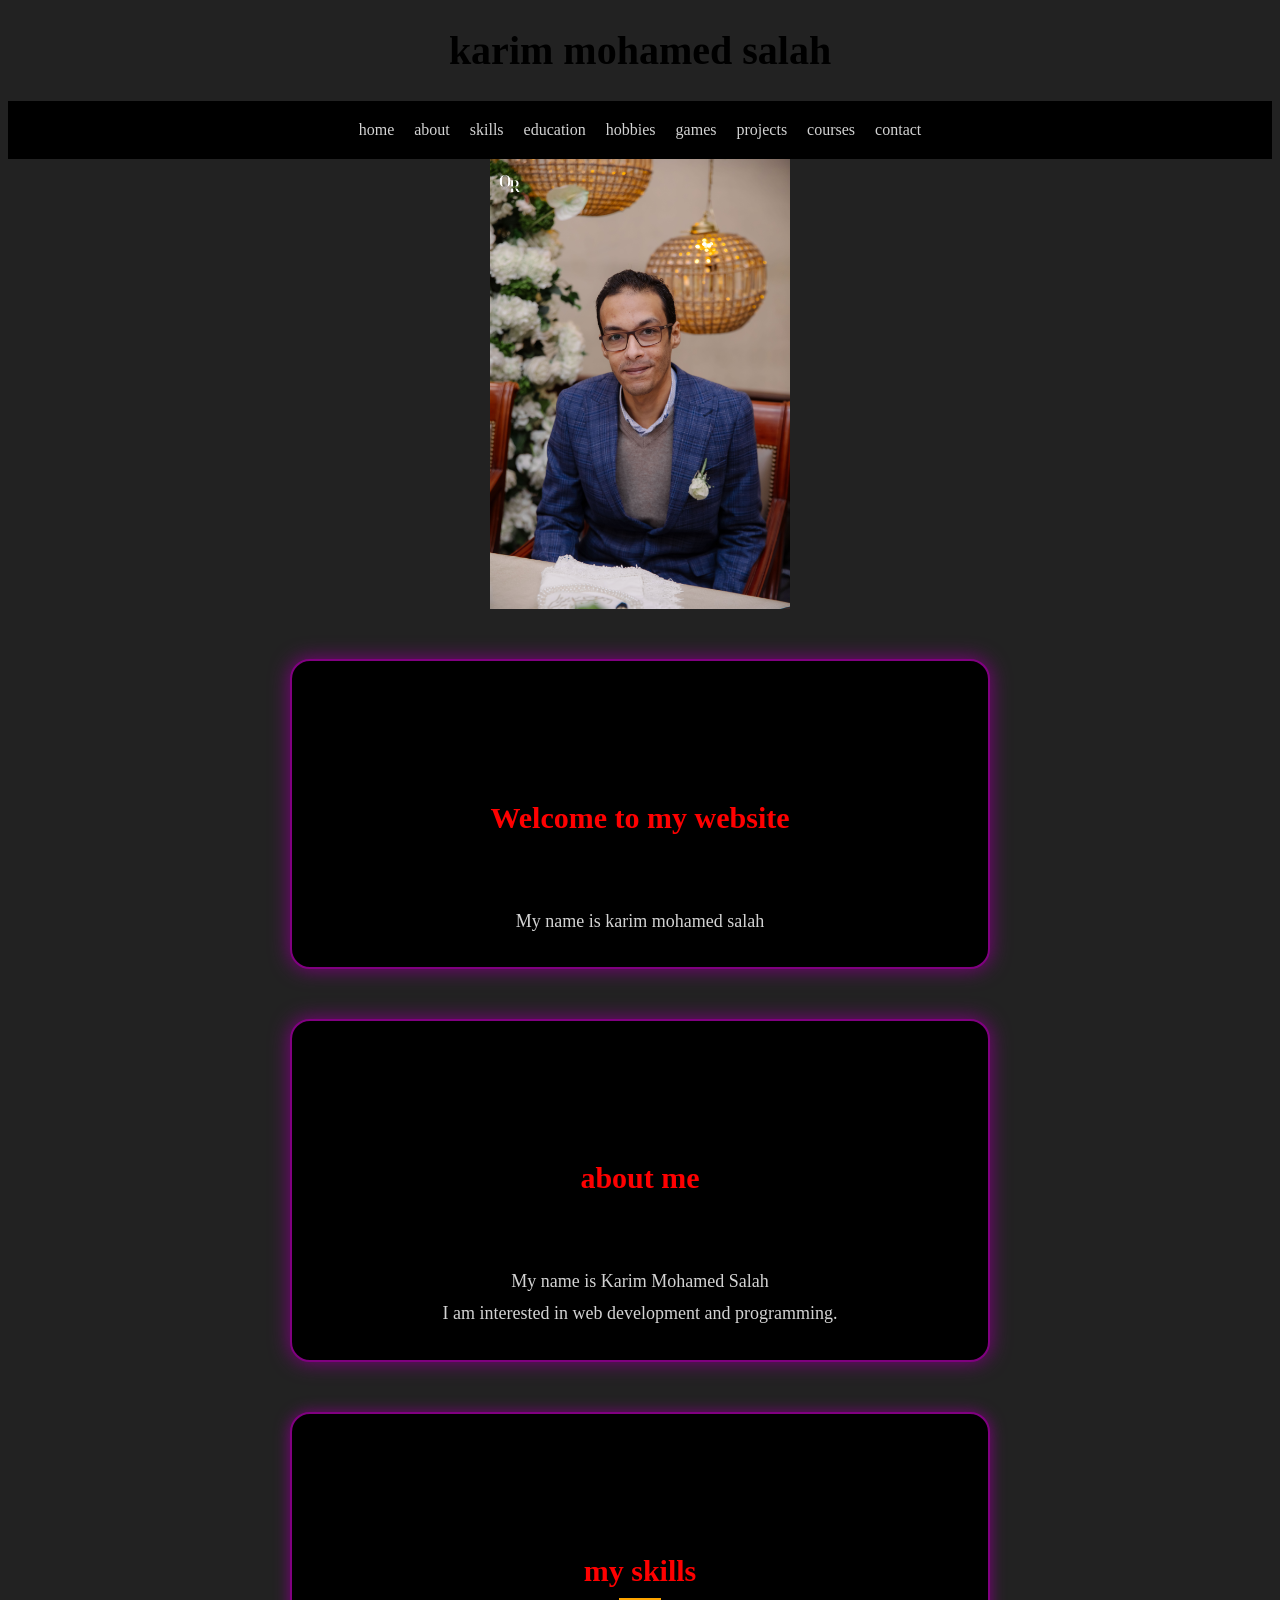
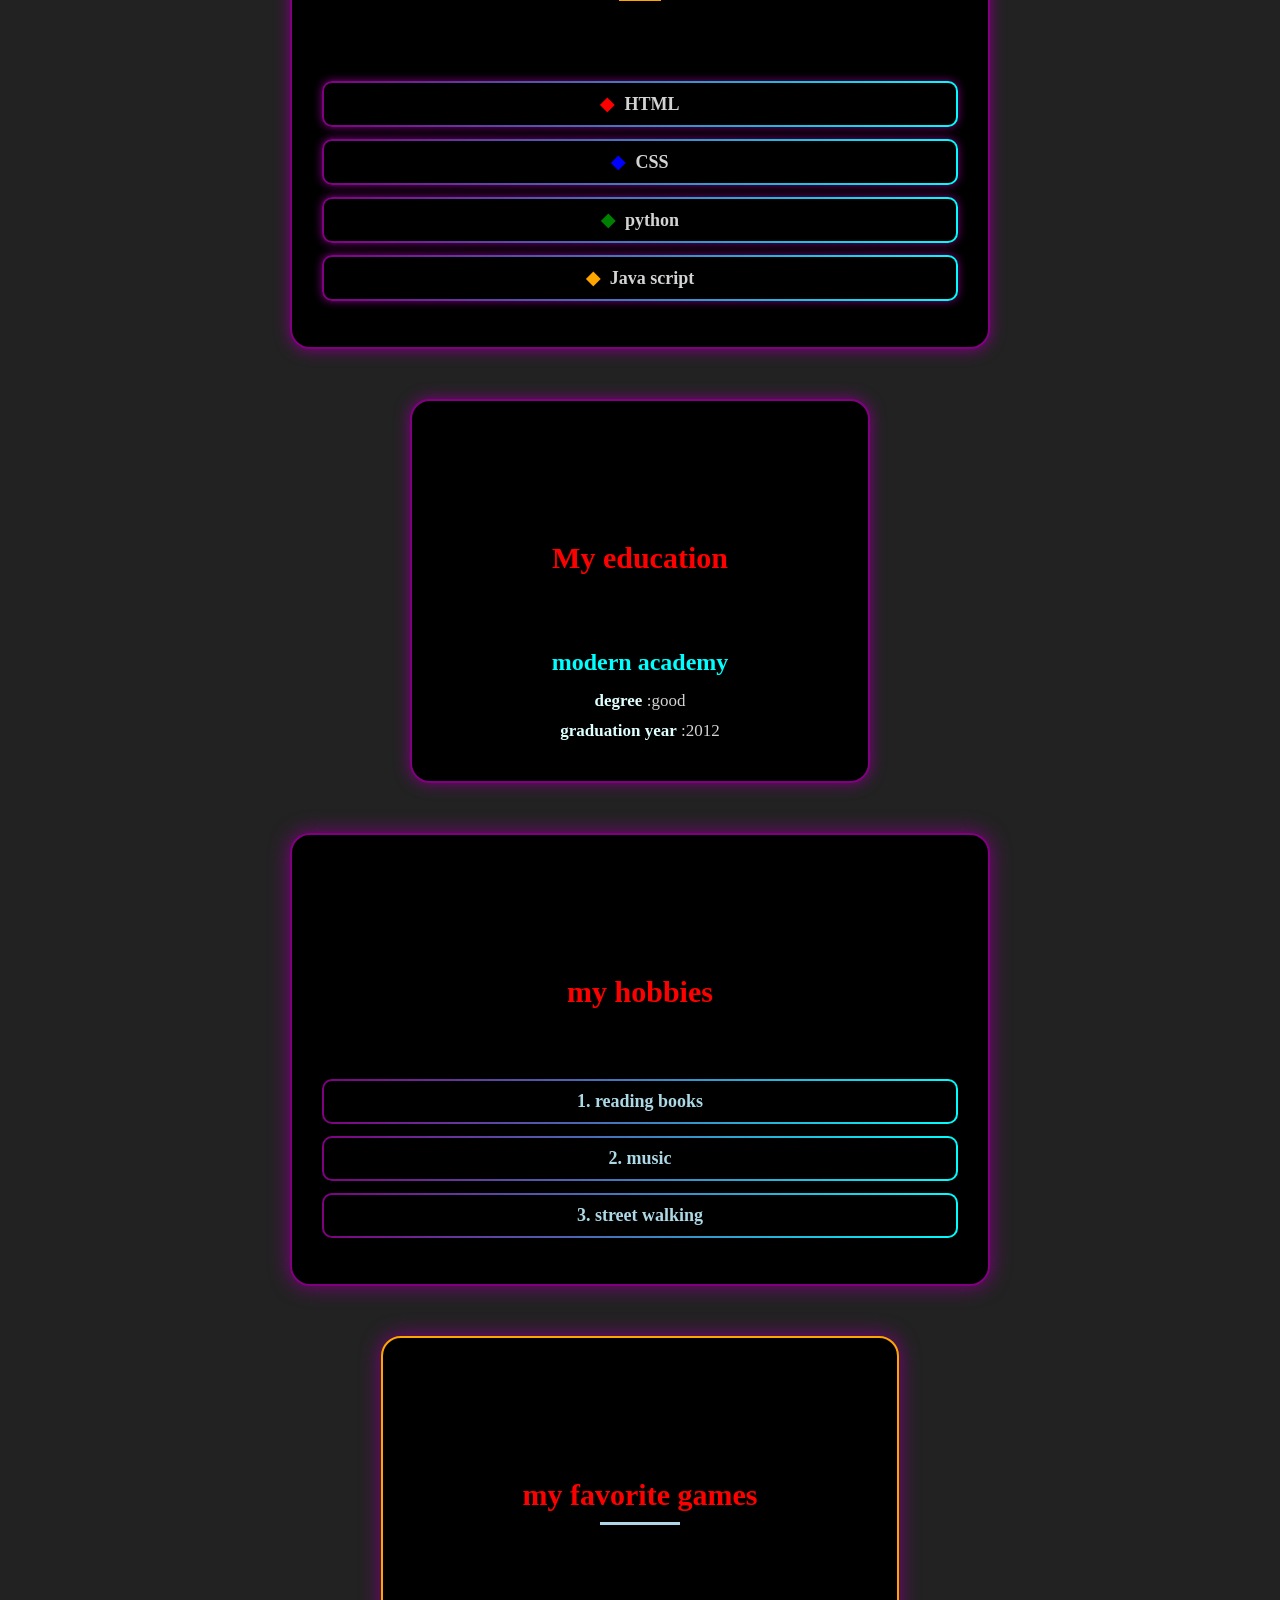
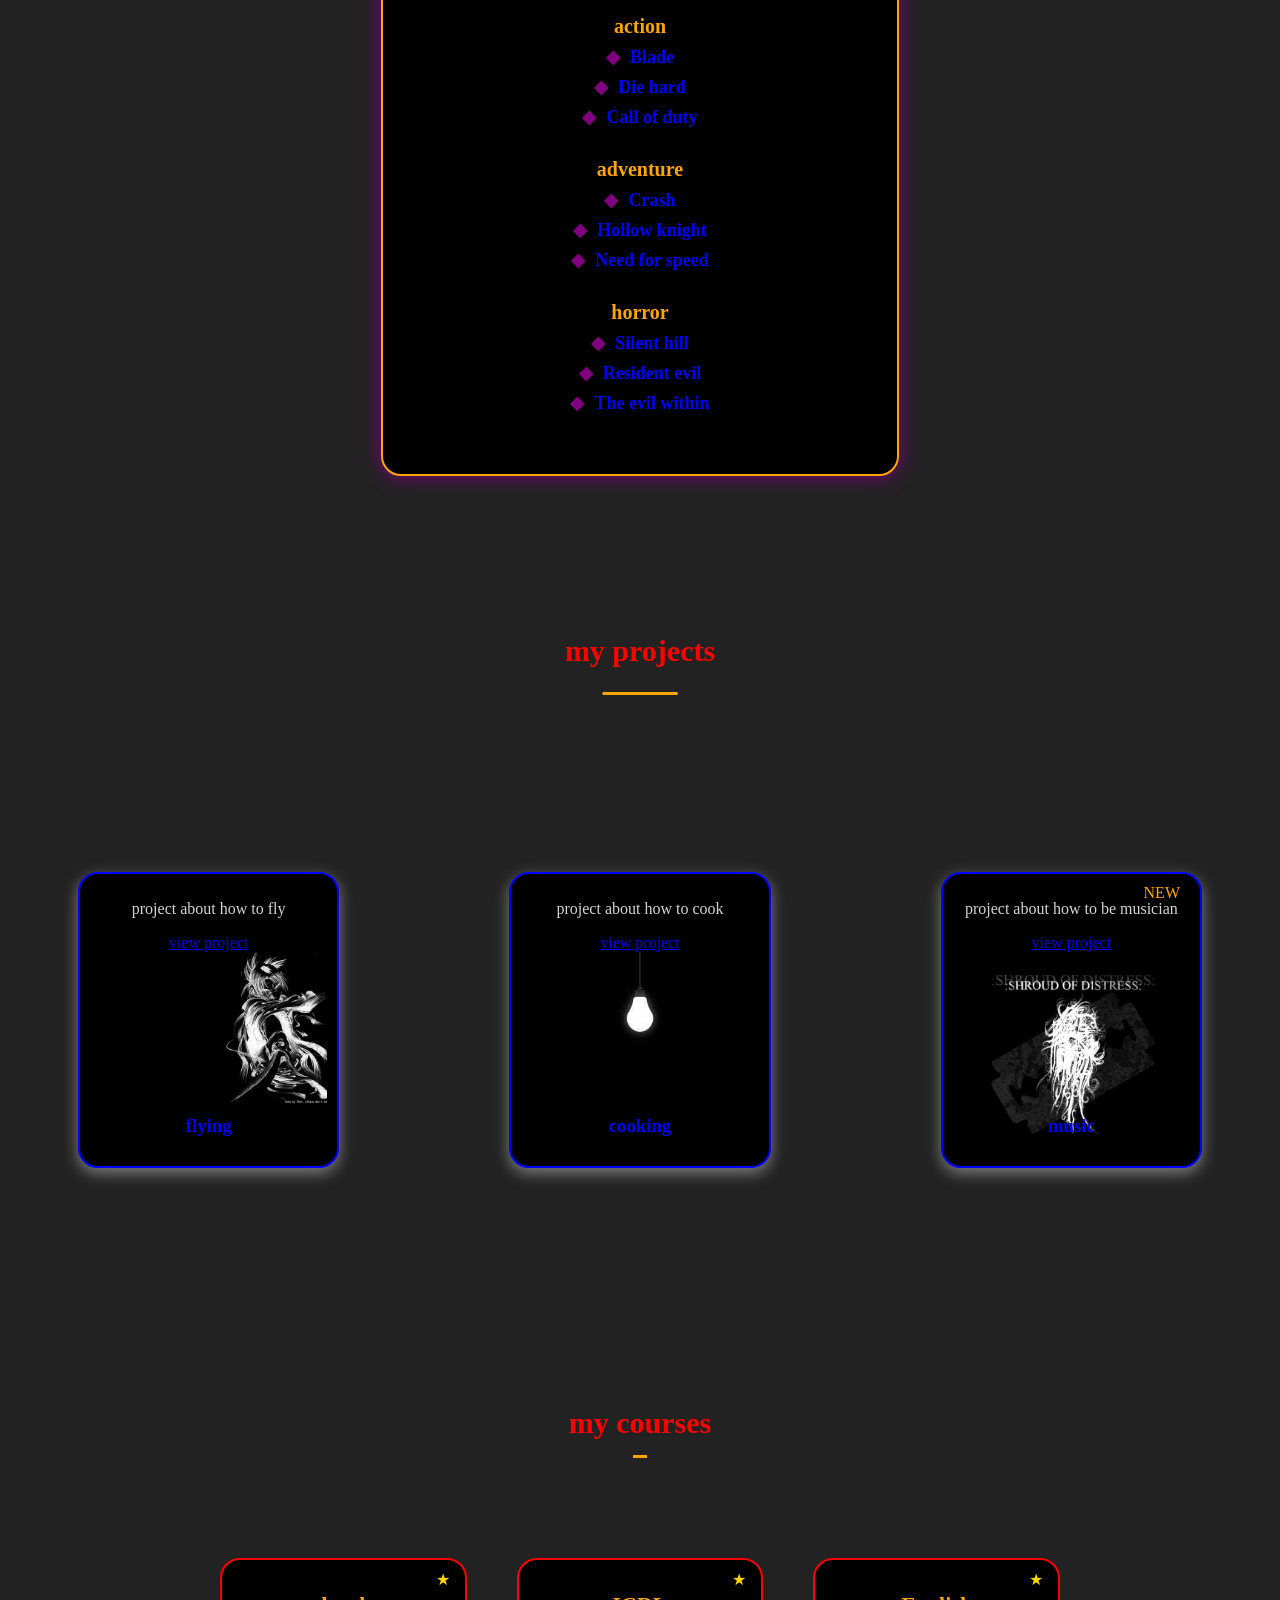
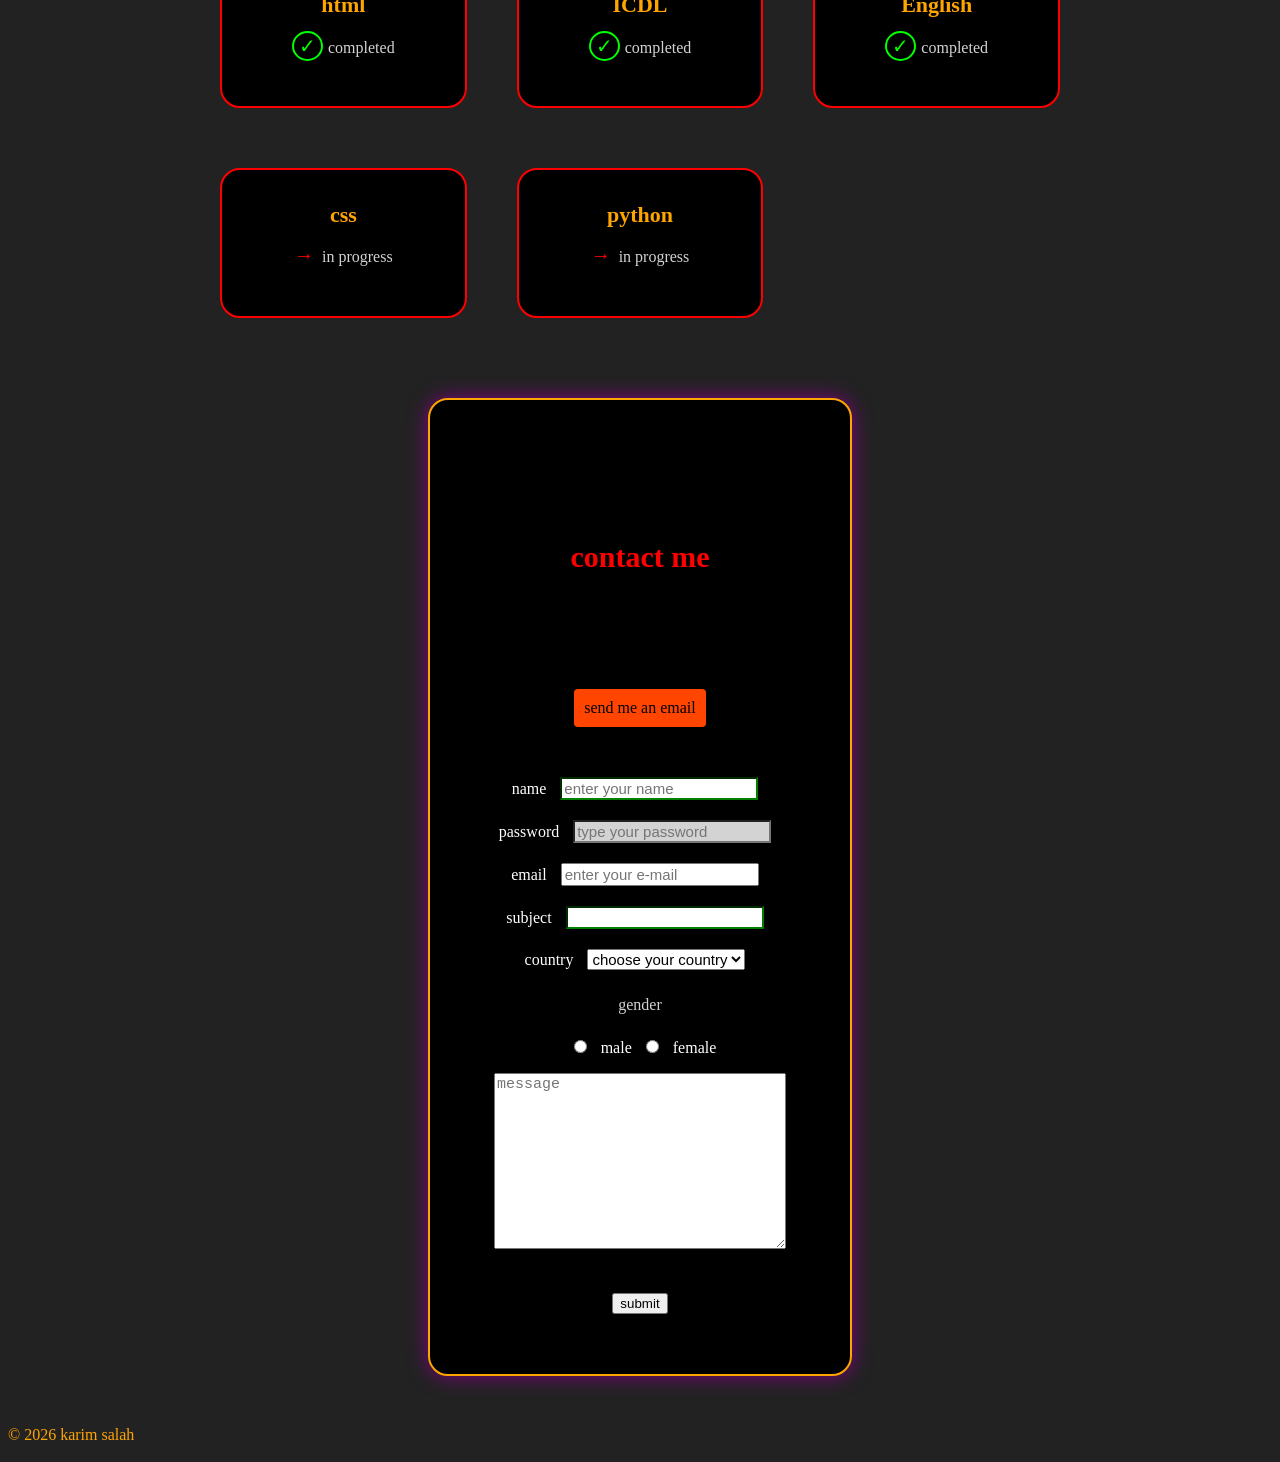
==== portfolio.html @ cbc538ae "initial portifolio" ====
<!doctype html>
<html>
    <head>
        <meta charset="utf-8">
        <title>karim's website</title>
        <meta name="description" content="my personal webpage">
        <link rel="stylesheet" href="style.css">
    </head>
    <body>
        <header>
            <h1>karim mohamed salah</h1>
        </header>
        
        <nav>
            <a href="#home">home</a>
            <a href="#about">about</a>
            <a href="#skills">skills</a>
            <a href="#education">education</a>
            <a href="#hobbies">hobbies</a>
            <a href="#favorite-games">games</a>
            <a href="#projects">projects</a>
            <a href="#courses">courses</a>           
            <a href="#contact-me">contact</a>
        </nav>
        <main>
            <div class="photo">
            <img src="3J6A1056.jpg" title="kimo's pic" width="300" alt="karim mohamed salah">
            </div>

            <section id="home">
                <h2>Welcome to my website</h2>
                <p>My name is karim mohamed salah</p> 
            </section>
            <section id="about">
                <h2>about me</h2>
                <p>My name is Karim Mohamed Salah
                    <br>
                  I am interested in web development and programming.
                </p>           
            </section>
            <section id="skills">
                <h2>my skills</h2>
                <ol>
                    <li>HTML</li>
                    <li>CSS</li>
                    <li>python</li>
                    <li>Java script</li>
                </ol>
            </section>
            <section id="education">
                <h2>My education</h2>
                <h3>modern academy</h3>
                <p><strong>degree</strong> :good</p>
                <p><strong>graduation year</strong> :2012</p>
            </section>
            <section id="hobbies">
                <h2>my hobbies</h2>
                <ol>
                    <li>reading books</li>
                    <li>music</li>
                    <li>street walking</li>
                </ol>
            </section>
            <section id="favorite-games">
                <h2>my favorite games</h2>
                <ol>
                    <li class="games">action
                        <ul>
                            <li>Blade</li>
                            <li>Die hard</li>
                            <li>Call of duty</li>
                        </ul>
                    </li>
                    <li class="games">adventure
                        <ul>
                            <li>Crash</li>
                            <li>Hollow knight</li>
                            <li>Need for speed</li>
                        </ul>
                    </li>
                    <li class="games">horror
                        <ul>
                            <li>Silent hill</li>
                            <li>Resident evil</li>
                            <li>The evil within</li>
                        </ul>
                    </li>
                </ol>
            </section>
            <section id="projects">
                <h2>my projects</h2>
                <div id="flying">
                    <h3>flying</h3>
                    <p>project about how to fly</p>
                    <a href="#">view project</a>
                    <img src="22090054_10213386703089276_8158300220790144269_n.jpg" alt="flying-project">
                </div>
                <div id="cooking">
                    <h3>cooking</h3>
                    <p>project about how to cook</p>
                    <a href="#">view project</a>
                    <img src="169192229_10223202082187619_5112819359364683971_n.jpg" alt="cooking project">
                </div>
                <div id="music">
                    <h3>music</h3>
                    <p>project about how to be musician</p>
                    <a href="#">view project</a>
                    <img src="0.jpg" alt="music project">

                    <span>NEW</span>
                </div>
            </section>
            <section id="courses">
                <h2>my courses</h2>

                <div class="courses">
                    <h3>html</h3>
                    <p class="completed">completed</p>
                </div>
                <div class="courses">
                    <h3>ICDL</h3>
                    <p class="completed">completed</p>
                </div>
                <div class="courses">
                    <h3>English</h3>
                    <p class="completed">completed</p>
                </div>
                <div class="courses">
                    <h3>css</h3>
                    <p class="progress">in progress</p>
                </div>
                <div class="courses">
                    <h3>python</h3>
                    <p class="progress">in progress</p>
                </div>
            </section>

                 <!-- <table border="1">
                <thead>
                    <tr>
                        <th>courses</th>
                        <th>name</th>
                        <th>degree</th>
                    </tr>
                </thead>
                <tbody>
                    <tr>
                         <td>html</td>
                         <td>karim</td>
                         <td>good</td>
                    </tr>
                    <tr>
                        <td>python</td>
                         <td>hossam</td>
                         <td>good</td>
                    </tr>
                    <tr>
                        <td>css</td>
                        <td>sabry</td>
                        <td>nice</td>
                    </tr>
                </tbody>
                <tfoot>
                    <tr>
                    <th colspan="2">total</th>
                    <th>100</th>
                    </tr>
                </tfoot>
                </table> -->
            <section id="contact-me">
            <h2>contact me</h2> 
            <a href="mailto:karimsalah1090@gmail.com"> send me an email</a>
                
            
              
            <form action="submit" method="post">
                <div>
                    <label for="name">name</label>
                    <input name="name" type="text" id="name" placeholder="enter your name">
                </div>
                <div>
                    <label for="password">password</label>
                    <input name="password" type="password" id="password" required minlength="8" placeholder="type your password">
                </div>
                <div>
                    <label for="email">email</label>
                    <input name="email" id="email" type="email" required placeholder="enter your e-mail">
                </div>
                <div>
                    <label for="subject">subject</label>
                    <input name="subject" id="subject" type="text">
                </div>
                <div>
                    <label for="country">country</label>
                    <select name="country" id="country" required>
                        <option value="" disabled selected>choose your country</option>
                        <option value="usa">usa</option>
                        <option value="uk">united kingdom</option>
                        <option value="egypt">egypt</option>
                        <option value="germany">germany</option>
                    </select>
                </div>
                <div>
                    <p>gender</p>
                    <input name="gender" type="radio" id="male" value="male">
                    <label for="male">male</label>
                    <input name="gender" type="radio" id="female" value="female">
                    <label for="female">female</label>
                </div>
                <!-- <div>
                    <input type="checkbox" id="agree">
                    <label for="agree">I agree</label>
                    <input type="checkbox" id="disagree">
                    <label for="disagree">I disagree</label>
                </div> -->
                <div>
                    <textarea id="message" name="message" rows="10" cols="30" placeholder="message"></textarea>
                </div>
                <div>
                    <button type="submit">submit</button>
                </div>
            </form>
        </main>
        <footer class="footer">
            &copy; 2026 karim salah 
        </footer>
    </body>
</html>
---- style.css ----
* {
    box-sizing: border-box;
}

header {
    animation: headerappear 2s ease;
}
@keyframes headerappear{
    from {
        opacity: 0;
        transform: translatey(-100px);
    }
    
    to {
        opacity: 1;
        transform:translatey(0);
    }

}



body {
    color: var(--main-color);
    background-color:var(--background) ;
}



h1 {
    color: black;
    font-size: 40px;
    text-align: center;
}
@media (max-width: 600px) {
      h1 {
        font-size: 25px;
    }
    nav {
        flex-direction: column;
}
}


.photo {
    display: flex;
    justify-content: center;
    /* width: 300px; */
    /* height: 200px; */
    /* object-fit: fill; */
}


h2 {
    color: orange;
    font-size: 20px; 
    margin: 60px;
    padding: 50px;
}



:root {
    --main-color: cyan;
    --background: #222 ;
    --border-color: blue;
    --card-color: black;
    --card-background: white;
    --card-gap: 70px;
    /* --main-color: red; */
    --hover-color: yellow;
}



nav {
    background-color: black;
    padding: 20px;
    display:flex;
    gap: 20px;
    justify-content: center;
    /* position: sticky;
    top: 0;
    z-index: 100; */
}
nav a {
    color: lightgray;
    text-decoration: none;
    transition:background-color 0.3s ease, transform 0.3s ease;
    /* text-align: center; */
    border-radius: 10px;
    /* position: relative; */
}

nav a:hover {
    color: purple;
    padding:8px;
    background-color: orange;
    transform: scalex(1.05);
    /* letter-spacing: 5px; */
}
/* nav a::after {
    content: "";
    position: absolute;
    left: 0;
    bottom: -5px;
    width:0;
    height:2px;
    background-color: cyan;
    transition: width 0.3s ease
}
nav a:hover::after {
    width: 100%;
} */
@media (max-width: 600px) {
    nav a {
        width: 80%;
        text-align: center;
        padding: 10px;
        border-radius: 10px;
        background-color: var(--main-color);
        color: var(--background);
        font-size: 20px;
        transition: background-color 0.3s ease, transform 0.3s ease;
    }
    nav a:hover {
       background-color: var(--hover-color);
       transform: scalex(1.05);
    }
}
@media (max-width: 600px) {
    nav {
        display: flex;
        gap: 20px;
        flex-direction: column;
        align-items:center;
    }
}



#home {
    color: lightgray;
    background-color: black;
    border: 2px solid purple;
    border-radius: 20px;
    max-width:700px;
    margin: 50px auto;
    padding: 30px;
    text-align: center;
    box-shadow: 0 0 20px purple;
    transition: box-shadow 0.3s ease, transform 0.3s ease;
}
#home:hover {
    box-shadow: 0 0 30px purple;
    transform: translateY(-5px);
}
#home h2 {
    font-size: 30px;
    margin-bottom: 20px;
    color: red;
    transition: transform 0.3s ease, color 0.3s ease;
}
#home h2:hover {
    transform:scale(1.05);
    color:orange;
}
#home p {
    font-size: 18px;
    line-height: 1.8;
    max-width: 600px;
    margin: auto;
    transition: color 0.3s ease;
}
#home p:hover {
    color: cyan;
}



#about {
    color: lightgray;
    background-color: black;
    border: 2px solid purple;
    border-radius: 20px;
    max-width: 700px;
    margin: 50px auto;
    text-align: center;
    padding: 30px;
    box-shadow: 0 0 20px purple;
    transition: transform 0.3s ease, box-shadow 0.3s ease;
}
#about:hover {
    transform: translateY(-5px);
    box-shadow: 0 0 30px purple;
}
#about h2 {
    color: red;
    font-size: 30px;
    margin-bottom: 20px;
    transition: color 0.3s ease, transform 0.3s ease;
}
#about h2:hover {
    transform: scale(1.05);
    color: orange;
}
#about p {
    font-size: 18px;
    line-height: 1.8;
    max-width: 600px;
    margin: auto;
    transition: color 0.3s ease
}
#about p:hover {
    color: cyan;
}



#skills {
    color: lightgray;
    background-color: black;
    border: 2px solid purple;
    border-radius: 20px;
    padding: 30px;
    text-align: center;
    margin:50px auto;
    max-width: 700px;
    box-shadow: 0 1px 15px purple;
    transition: transform 0.3s ease, box-shadow 0.3s ease;
    /* width: fit-content; */
  
    /* max-width: 100%; */
    /* width:min(900px,90%); */
    /* width: max(300px, 50%); */
    
    /* padding: clamp(15px, 4vw , 30px); */
}
#skills:hover {
    transform: translateY(-5px);
    box-shadow:0 2px 25px purple
}
#skills h2 {
    color: red;
    text-align: center;
    margin-bottom: 20px;
    font-size:30px
}
@media (max-width: 900px) {
    #skills {
        width:90%;
        padding: 20px;
    }
    #skills li {
        padding:8px 12px;
        font-size:16px;
    }
}
/* #skills h2 {
    text-align: center;
    margin-bottom: 25px;
} */
#skills ol {
    list-style: none;
    padding: 0;
}
#skills li {
    margin: 12px 0;
    padding: 10px 20px;
    border: 2px solid transparent;
    border-radius: 10px;
    font-size: 18px;
    font-weight: bold;
    transition: transform 0.3s ease, color 0.3s ease, box-shadow 0.3s ease;
    /* background-color: black; */
    cursor:pointer;
    background: linear-gradient(black, black) padding-box,
    linear-gradient(90deg, purple, cyan) border-box;
    box-shadow: 0 0 8px purple;
}
#skills li:hover {
    filter: brightness(1.3) saturate(1.5);
    color:cyan;
    transform: translateX(10px);
    box-shadow: 0 0 15px purple;
}
/* #skills h2 {
    font-size: clamp(22px,5vw,36px);
} */
#skills li::before {
    content:"◆";
    color:purple;
    display: inline-block;
    margin-right: 10px;
    transition: color 0.3s ease, text-shadow 0.3s ease, transform 0.3s ease;
}
#skills li:hover::before {
    color:cyan;
    text-shadow:0 0 10px cyan;
    transform: scale(1.3) rotate(360deg);
}
#skills h2::after {
    content:"";
    display:block;
    margin: 10px auto;
    width: 10%;
    height: 3px;
    background-color: orange;
    transition: width 0.3s ease, transform 0.3s ease,width 0.3s ease
}
#skills h2:hover::after {
    width: 150px;
    transform: scalex(1.1);
}
#skills li:nth-child(1)::before {
    color: red;
}
#skills li:nth-child(2)::before {
    color: blue;
}
#skills li:nth-child(3)::before {
    color: green;
}
#skills li:nth-child(4)::before {
    color: orange
}
#skills li:nth-child(1):hover {
    color: red;
}
#skills li:nth-child(2):hover {
    color: blue;
}
#skills li:nth-child(3):hover {
    color: green;
}
#skills li:nth-child(4):hover {
    color: orange
}
#skills li:active {
    transform: translateX(10px) scale(0.97);
}





#education {
    color: lightgray;
    background-color: black;
    border: 2px solid purple;
    border-radius: 20px;
    width: fit-content;
    /* max-width: 700px; */
    margin:50px auto;
    padding: 30px;
    box-shadow: 0 0 15px purple;
    text-align: center;
    transition: transform 0.3s ease, box-shadow 0.3s ease;
}
#education:hover {
    transform: translateY(-5px);
    box-shadow: 0 2px 25px purple;
}
#education h2 {
    margin-bottom:10px;
    font-size: 30px;
    text-align: center;
    color: red;
    transition:transform 0.3s ease, color 0.3s ease;
}
#education h2:hover {
    transform: scale(1.05);
    color: orange;
}
#education h3 {
    margin-bottom:15px;
    font-size: 24px;
    color: cyan;
    transition: transform 0.3s ease, color 0.3s ease; 
}
#education h3:hover {
    transform: scale(1.1);
    color: orange;
}
#education p {
    font-size:17px;
    margin: 10px 0 ;
}
#education p:hover {
    color:cyan;
}

#education p strong {
    color:lightcyan;
}




#hobbies {
    color: lightgray;
    background-color: black;
    border: 2px solid purple;
    border-radius: 20px;
    max-width:700px;
    margin: 50px auto;
    padding: 30px;
    text-align: center;
    box-shadow: 0 0 20px purple;
    transition: transform 0.3s ease, color 0.3s ease;
}
#hobbies:hover {
    transform: translateY(-5px);
    box-shadow: 0 0 30px purple;
}
#hobbies ol {
    list-style-position:inside;
    padding: 0;
}
#hobbies li {
    margin: 12px 0;
    color: lightblue;
    padding: 10px 20px;
    border-radius: 10px;
    border: 2px solid transparent;
    background:linear-gradient(black,black) padding-box,
    linear-gradient(90deg, purple, cyan) border-box;
    transition: transform 0.3s ease box-shadow 0.3s ease, color 0.3s ease;
}
#hobbies li:hover {
    transform: translateX(10px);
    box-shadow: 0 0 15px purple;
    color: aqua;
}
#hobbies h2 {
    color: red;
    font-size: 30px;
    margin-bottom: 20px;
    transition : transform 0.3s ease, color 0.3s ease;
}
#hobbies h2:hover {
    color:orange;
    transform: scale(1.05);
}




section {
    margin: 50px 0;
    padding: 50px 20px;
    text-align: center;
}
section h2 {
    color:red;
    margin-bottom: 25px;
}
section p {
    color: lightgray;
}
section ul {
    list-style-position: inside;
    padding: 0;
    gap: 20px;
}
section ol {
    list-style-position: inside;
    padding: 0;
    font-weight: bold;
}
section li {
    margin: 15px 0;
    font-size: 18px;
    font-weight: bold;
    transition: transform 0.3s ease, color 0.3s ease;
}
section li:hover {
    transform: translatex(10px);
    color: purple;
}



#favorite-games {
    border-radius: 20px;
    background-color: black;
    color: lightblue;
    border: 2px solid orange;
    width:fit-content;
    margin:50px auto;
    padding: 30px;
    animation: appear 1s ease;
    animation-delay: 0.5s;
    text-align: center;
    animation-fill-mode: backwards;
    /* animation-iteration-count: 2; */
    /* animation-direction: reverse; */
    box-shadow: 0 0 20px purple;
    transition: box-shadow 0.3s ease, transform 0.3s ease ;
}
#favorite-games:hover {
    box-shadow: 0 0 30px purple;
    transform:translatey(-5px);
}
#favorite-games > ol,
#favorite-games ul {
    padding: 0;
}
#favorite-games h2 {
    font-size: 30px;
    color: red;
    text-align: center;
    margin-bottom: 20px;
}
#favorite-games > ol > .games {
    color: orange;
    list-style: none;
    margin:30px 0;
    font-size: 20px;
    font-weight: bold;
    transition: transform 0.3s ease, color 0.3s ease;
}
#favorite-games > ol > .games:hover {
    transform: scale(1.1);
    color: pink;
}
#favorite-games .games ul li {
    color: blue;
    list-style:none;
    margin: 8px 0;
    font-size: 18px;
    transition:transform 0.3s ease, color 0.3s ease;
}
#favorite-games .games ul li:hover {
    transform: translateX(5px);
    color: pink;
}
#favorite-games h2::after {
    content:"";
    display:block;
    width: 80px;
    height: 3px;
    background-color:lightblue;
    margin:10px auto;
    transition: width 0.3s ease;
}
#favorite-games h2:hover::after {
    width:250px;
}
#favorite-games ul li::before {
    content:"◆";
    display:inline-block;
    color: purple;
    margin-right: 10px;
    transition: color 0.3s ease, text-shadow 0.3s ease, transform 0.3s ease;
}
#favorite-games ul li:hover::before {
    color: cyan;
    transform:scale(1.1) rotate(360deg);
    text-shadow: 0 0 10px cyan;
}
 @keyframes appear {
    from {
        opacity: 0;
        transform: translateX(50px);
    }

    to {
        opacity: 1;
        transform: translateX(0);
    }
}



#projects {
    /* flex-wrap: wrap; */
    grid-template-columns: 1fr 1fr 1fr; 
    gap:var(--card-gap); 
    justify-content: center; 
    text-align: center; 
    display: grid;
    align-items: center; 
    /* flex-direction: row; */
    position: relative;
}
#projects div {
    background-color: var(--card-color); 
    /* background: linear-gradient(135deg, black, purple, blue); */
    color:var(--background);
    padding: 10px;        
    margin: 50px;  
    border-radius: 20px;
    border: 2px solid blue;
    transition: background-color 0.3s ease, color 0.3s ease, transform 0.3s ease, box-shadow 0.3s ease, border-color 0.3s ease;
    box-shadow: 0 5px 15px gray;
    position: relative;
    animation-fill-mode: backwards;
}
#projects div:hover {
    background-color: peru;
    color: white;
    transform: translatey(-10px) scale(1.05) rotate(5deg);
    box-shadow: 0px 5px 15px 5px purple;
    border-color: var(--hover-color);
}
#projects div h3 {
    color:blue
}
#projects h2 {
    text-align: center;
    grid-column: 1/ -1;
    animation: appear 1s ease;
    margin:  auto;
    margin-top: 8px;
    font-size: 30px;
}
#projects h2::after {
    content: "" ;
    display: inline-block;
    width: 100%;
    height: 3px;
    margin: auto;
    background-color: orange;
    margin-top: 8px;
    transform:scalex(0.5);
    transition: transform 0.5s ease, background-color 0.5s ease;
}
#projects h2:hover::after {
    transform: scalex(1.1);  
    background-color: var(--hover-color);
}

#projects div::before {
    content: "" ;
    /* display: inline-block; */
    width: 30px;
    height: 30px;
    background-color: red;
    position: absolute;
    bottom:30px;
    right:30px;
    border-radius: 50%;
    opacity: 0;
    transition: transform 0.3s ease, opacity 0.3s ease;
    z-index: 2;
}
#projects div:hover::before {
    transform: scale(1.5);                            
    opacity: 1;
}
#flying {
    color: orange;
}
#flying h3 {
    position: absolute;
    left: 50%;
    bottom: 10px;
    transform: translateX(-50%);
}
#cooking {
    color: orange;
}
#cooking h3 {
    position: absolute;
    bottom: 10px;
    left: 50%;
    transform: translateX(-50%);
}
#music {
    color: orange;
}

#music h3 {
    position: absolute;
    bottom: 10px;
    left: 50%;
    transform: translateX(-50%);
}
#projects div:nth-of-type(1) {
    animation: fromleft 1s ease ;
    animation-delay: 0.5s ;
}
#projects div:nth-of-type(2) {
    animation: fromright 1s ease ;
    animation-delay: 1s ;
}
#projects div:nth-of-type(3) {
    animation: frombottom 1s ease ;
    animation-delay: 2s ;
}
@keyframes appear{
    from {
        opacity: 0;
        transform: translateX(-100px);
    }
    
    to {
        opacity: 1;
        transform:translateX(0);
    }

}
@keyframes fromleft{
    from {
        opacity: 0;
        transform: translateX(-100px);
    }
    
    to {
        opacity: 1;
        transform:translateX(0);
    }

}
@keyframes fromright{
    from {
        opacity: 0;
        transform: translateX(100px);
    }
    
    to {
        opacity: 1;
        transform:translateX(0);
    }

}
@keyframes frombottom{
    from {
        opacity: 0;
        transform: translatey(100px);
    }
    
    to {
        opacity: 1;
        transform:translatey(0);
    }

}
#projects img {
    width: 100%;
    height: 200px;
    border-radius: 15px;
    object-fit: cover;
}
#projects span {
    position:absolute;
    top: 10px;
    right: 20px;
    color: orange
}
@media (max-width: 600px) {
    #projects {
        grid-template-columns: 1fr ;
        gap: 15px;
    }
    #projects div {
        width: 100%;
        margin: 0;
    }
}

@media (max-width: 400px) {
    #projects h2{
        font-size: 24px;
    }
}


#courses {
    margin: 50px auto;
    max-width: 900px;
    padding: 30px;
    display: grid;
    grid-template-columns: repeat(3, 1fr);
    /* gap: 20px; */
    color: lightblue;
    row-gap: 60px;
    column-gap: 50px;
    grid-auto-rows: 150px;
}

#courses h2 {
    grid-column: 1/ -1;
    text-align: center;
    margin:  auto;
    margin-top: 8px;
    font-size: 30px;
}
#courses h2::after {
    content:"";
    display: block;
    width: 10%;
    height:3px;
    margin:15px auto;
    background-color: orange;
    transition: transform 0.3s ease, width 0.3s ease;
}
#courses h2:hover::after {
    width:150px;
    transform:scale(1.1)
}

#courses .courses {
    overflow: visible;
    cursor: pointer;
    /* background: linear-gradient(135deg, black, purple, cyan); */
    background-color: black;
    background-size: 200% 200%;
    background-position: 0% 50%;
    border: 2px solid red;
    border-radius: 20px;
    padding: 10px;
    /* margin: 0; */ 
    /* box-shadow: 0 5px 15px purple; */
    transition: transform 0.3s ease, box-shadow 0.3s ease, border-color 0.3s ease, color 0.3s, background-position 0.5s ease;
    position: relative;
    /* z-index: 1; */
}
#courses .courses:hover {
    /* background: linear-gradient(135deg, black, orange); */
    background-color: orangered;
    transform:translatey(-5px);
    box-shadow: 0px 0 10px purple, 0 0 20px purple;
    border-color: red;
    z-index: 2;
    filter: brightness(1.2);
    /* background-position: 100% 50%; */
}
.courses h3 {
    transition: color 0.3s ease, transform 0.3s ease;
    font-size: 22px;
    color: orange ;
    margin-bottom: 10px;
}
.courses:hover h3 {
    color: cyan;
    transform: scale(1.1);
    /* filter: blur(1px); */
}

.courses::before {
    content: "";
    position: absolute;
    inset: 0;
    border-radius: 20px;
    background-size: 200% 200%;
    z-index: -1;
    animation: gradient-move 5s ease infinite;
}
.completed::before {
    content: "✓";
    color: lime;
    font-size: 20px;
    margin-right: 5px;
    border: 2px solid lime;
    border-radius: 50%;
    padding: 2px 5px;
    transition: color 0.3s ease, border-color 0.3s ease;
}
.courses:hover .completed::before {
    color:cyan;
    border-color:cyan;
}
.completed::after {
    content:"★";
    color:gold;
    position:absolute;
    top: 10px;
    right: 15px;
    /* display: inline-block; */
    text-shadow: 0 0 0 transparent;
    transition: transform 0.3s ease, color 0.3s ease, text-shadow 0.3s ease;
}
.courses:hover .completed::after {
    color: cyan;
    transform: scale(1.3) rotate(360deg);
    text-shadow: 0 0 5px cyan;
    filter: drop-shadow(0 0 8px cyan);
}
.progress::before {
    content: "→";
    color: red;
    font-size: 20px;
    margin-right:8px;
    transition: color 0.3s ease, transform 0.3s ease;
    display: inline-block;
}
.courses:hover .progress::before {
    color:red;
    transform:translateX(5px)
}
#courses .courses:nth-of-type(1) {
    animation: appear 1s ease;
    animation-delay: 0.3s ;
    animation-fill-mode:backwards;
}
#courses .courses:nth-of-type(2) {
    animation: appear 1s ease;
    animation-delay: 0.6s ;
    animation-fill-mode:backwards;
}
#courses .courses:nth-of-type(3) {
    animation: appear 1s ease ;
    animation-delay: 0.9s ;
    animation-fill-mode:backwards;
}
#courses .courses:nth-of-type(4) {
    animation: appear 1s ease ;
    animation-delay: 1.2s ;
    animation-fill-mode:backwards;
}
#courses .courses:nth-of-type(5) {
    animation: appear 1s ease ;
    animation-delay: 1.5s ;
    animation-fill-mode: backwards;
}

@keyframes glow {
    0% {
        box-shadow: 0 0 5px purple;
    }
    50% {
        box-shadow: 0 0 25px purple;
    }
    100% {
        box-shadow: 0 0 5px purple;
    }
}
@media (max-width:600px) {
    #courses {
        grid-template-columns: 1fr;
    }
    #courses .courses {
        margin : 0;
    }
    
}
/* .courses:hover .completed {
    color: lime;
} */
/* .progress {
    opacity: 0.7;
}
.courses:hover .progress {
    opacity: 1;
    color: red;
} */
/* @keyframes gradient-move{
    0% {
        background-position: 0% 50%;
    }
    50% {
        background-position: 50% 100%;
    }
    100% {
        background-position: 0% 50%;
    }

    } */
     /* .courses p {
    color: lightgray ;
    font-size: 15px ;
    margin: 0;
    transition: transform 0.3s ease, opacity 0.3s ease;
} */
 /* .courses:has(.completed):hover {
    box-shadow:0 0 10px lime, 0 0 25px lime;
    border-color: lime;
}
.courses:has(.progress):hover {
    box-shadow: 0 0 10px red, 0 0 25px red;
    border-color: red;
} */





input:focus,
textarea:focus,
select:focus {
    border-color:cyan;
    outline: none;
    box-shadow: 0 0px 8px cyan
}


input,
textarea,
select {
    margin: 10px;
    font-size: 15px;
}
input:valid {
    border-color:green
}

input:not(:placeholder-shown):invalid {
    border-color:red
}


input[type="password"] {
    background-color: lightgray;
}

input[type="password"]:valid {
    border-color: green
}
input[type="password"]:not(:placeholder-shown):invalid {
    border-color: red
}


option {
    background-color: yellow;
    color: var(--background-color)
}
select:valid{
    border-color: green;
}
select:focus:invalid {
    border-color: red;
}


input[type="radio"]:checked + label{
    accent-color: purple;
    color: orange;
    font-weight: bold
}


/* input[type="checkbox"]:checked + label {
    color: orange;
    font-weight: bold
} */

textarea:focus {
    border-color:orange;
    box-shadow: 0 0 8px orange;
    outline: none ;
}

@media (max-width: 600px) {
    form {
        width:100%;
    }


    #contact-me form > div {
        display: flex;
        align-items: center;
        flex-direction: column;
    }


    #contact-me textarea {
        max-width: 90%;
        box-sizing: border-box;
    }
    #contact-me form > div:has(input[type="radio"]) {
        flex-direction: row;
        flex-wrap: wrap;
        justify-content: center;
    }
}





button {
    transition: transform 0.3s ease, background-color 0.3s ease;
    margin: 30px;
}
button:hover {
    transform: translatey(-3px) scale(1.1);
    background-color:yellow;
}

#contact-me label {
    color: white ;
}

table{
    /* background-color: black; */
    /* padding: 20px; */
    /* color: purple; */
    /* margin: 50% ; */
    /* display: block; */
    /* text-align: center; */
    /* justify-content: center; */
    /* gap: 90px; */
    /* transform: scale(1.1); */
    /* font-size: 20px; */
    /* width: 100%; */
    /* max-width: 300px; */
    /* border: orange 2px solid;    flex-wrap: wrap; */
    /* text-indent: 20px; */
    /* letter-spacing: 2px ; */
    /* line-height: 1.6; */
    /* word-spacing: 1px; */
    /* white-space: normal; */
    /* word-break: break-all; */
    /* text-overflow: ellipsis; */
    /* font-weight: bold; */
    /* margin: 0 50px auto; */
}
#contact-me {
    background-color: black;
    margin:50px auto ;
    padding:30px;
    border:2px solid orange;
    box-shadow: 0 0 20px purple;
    text-align: center;
    border-radius: 20px;
    max-width: fit-content;
    transition:transform 0.3s ease, box-shadow 0.3s ease;
}
#contact-me:hover {
    box-shadow: 0 0 30px purple;
    transform:translateY(-3px);
}
#contact-me h2 {
    font-size:30px;

}
#contact-me a {
    background-color: orangered;
    border-radius: 4px;
    padding: 10px;
    color: black;
    text-decoration: none;
    display:inline-block;
    cursor: pointer;
    margin: 40px;
    transition: background-color 0.3s ease, box-shadow 0.3s ease, transform 0.3s ease;
}
#contact-me a:hover {
    background-color: orange;
    color: black;
    box-shadow: 0 0 10px cyan;
    transform: translateY(-3px);
}
/* #contact-me input:focus {
    border-color: red;
    box-shadow: 0 0 10px cyan;
    outline: none;
} */
/* #contact-me input:focus::placeholder {
    color: aqua;
}
#contact-me input {
    border: 2px solid gray;
    transition: border 0.3s ease, box-shadow 0.3s ease;
}
#contact-me input::placeholder {
    color:gray;
    opacity: 1 ;
} */



.footer {
    color: orange;
}
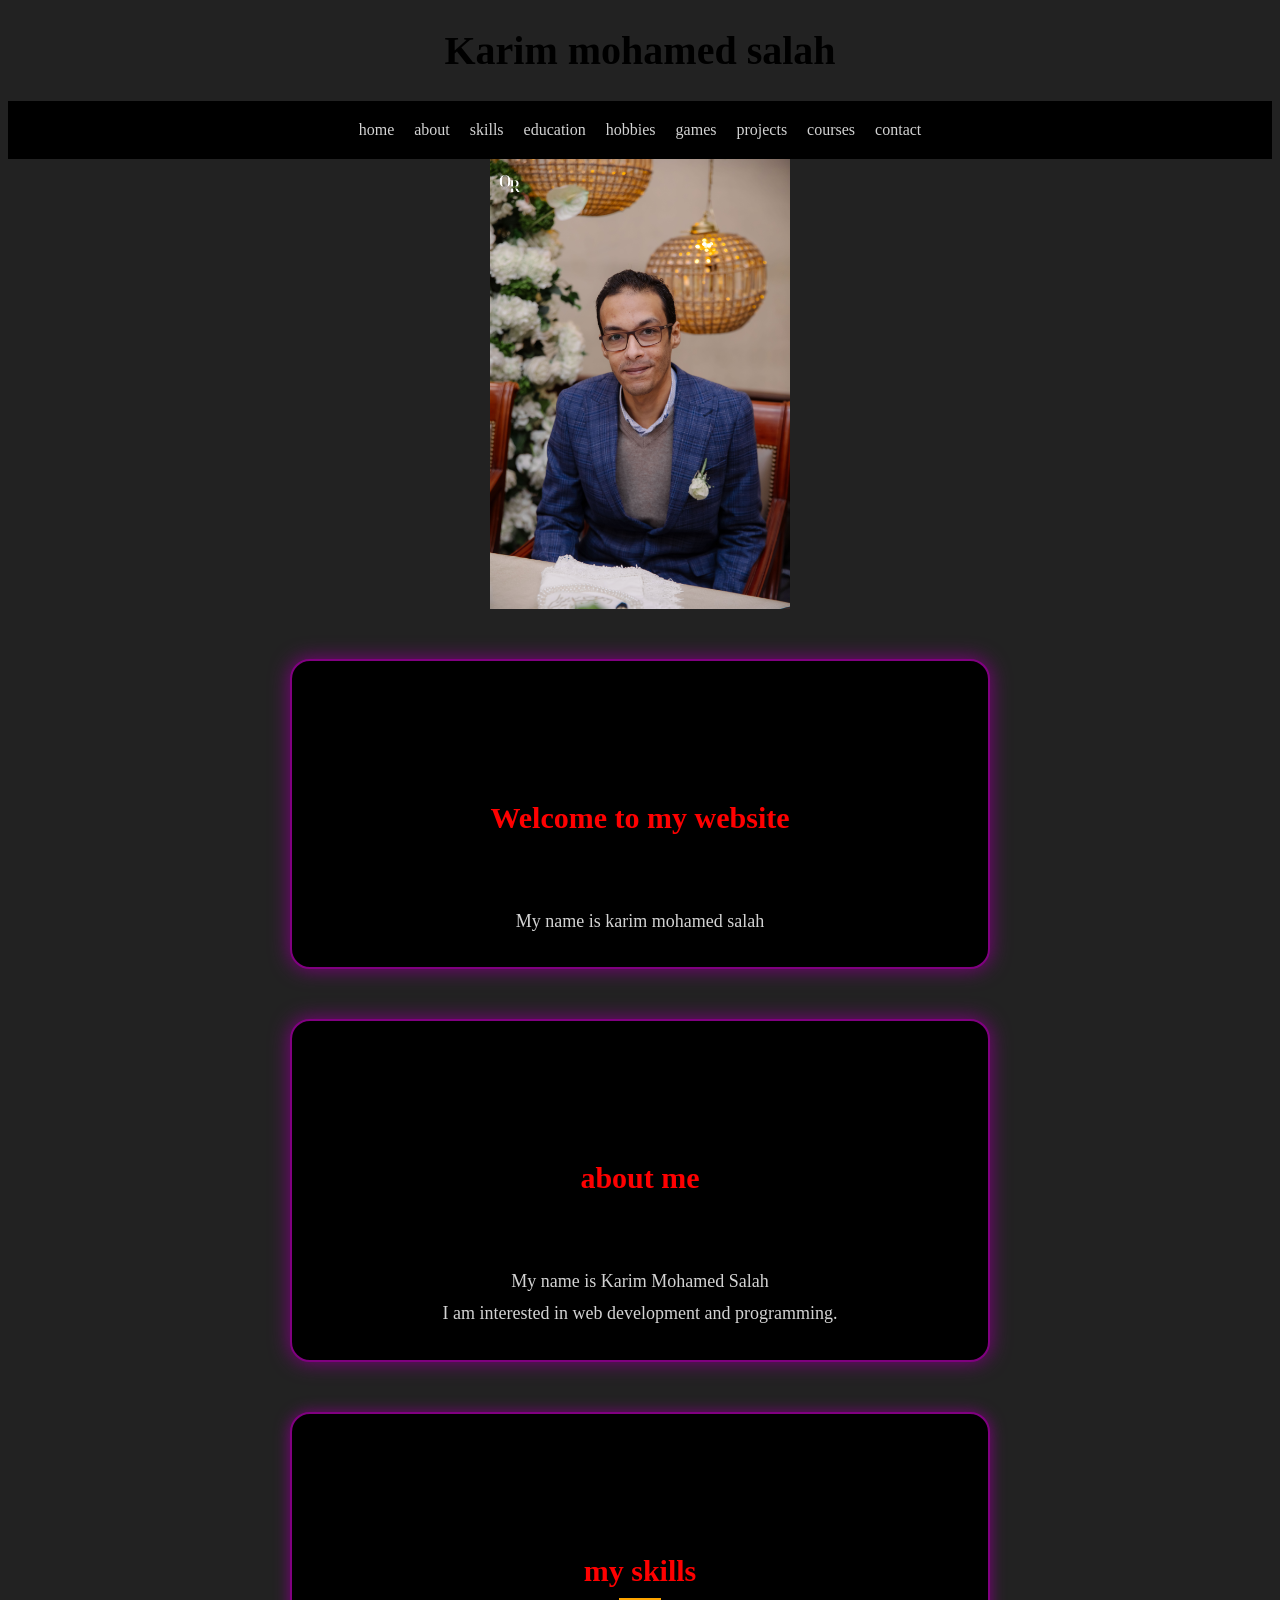
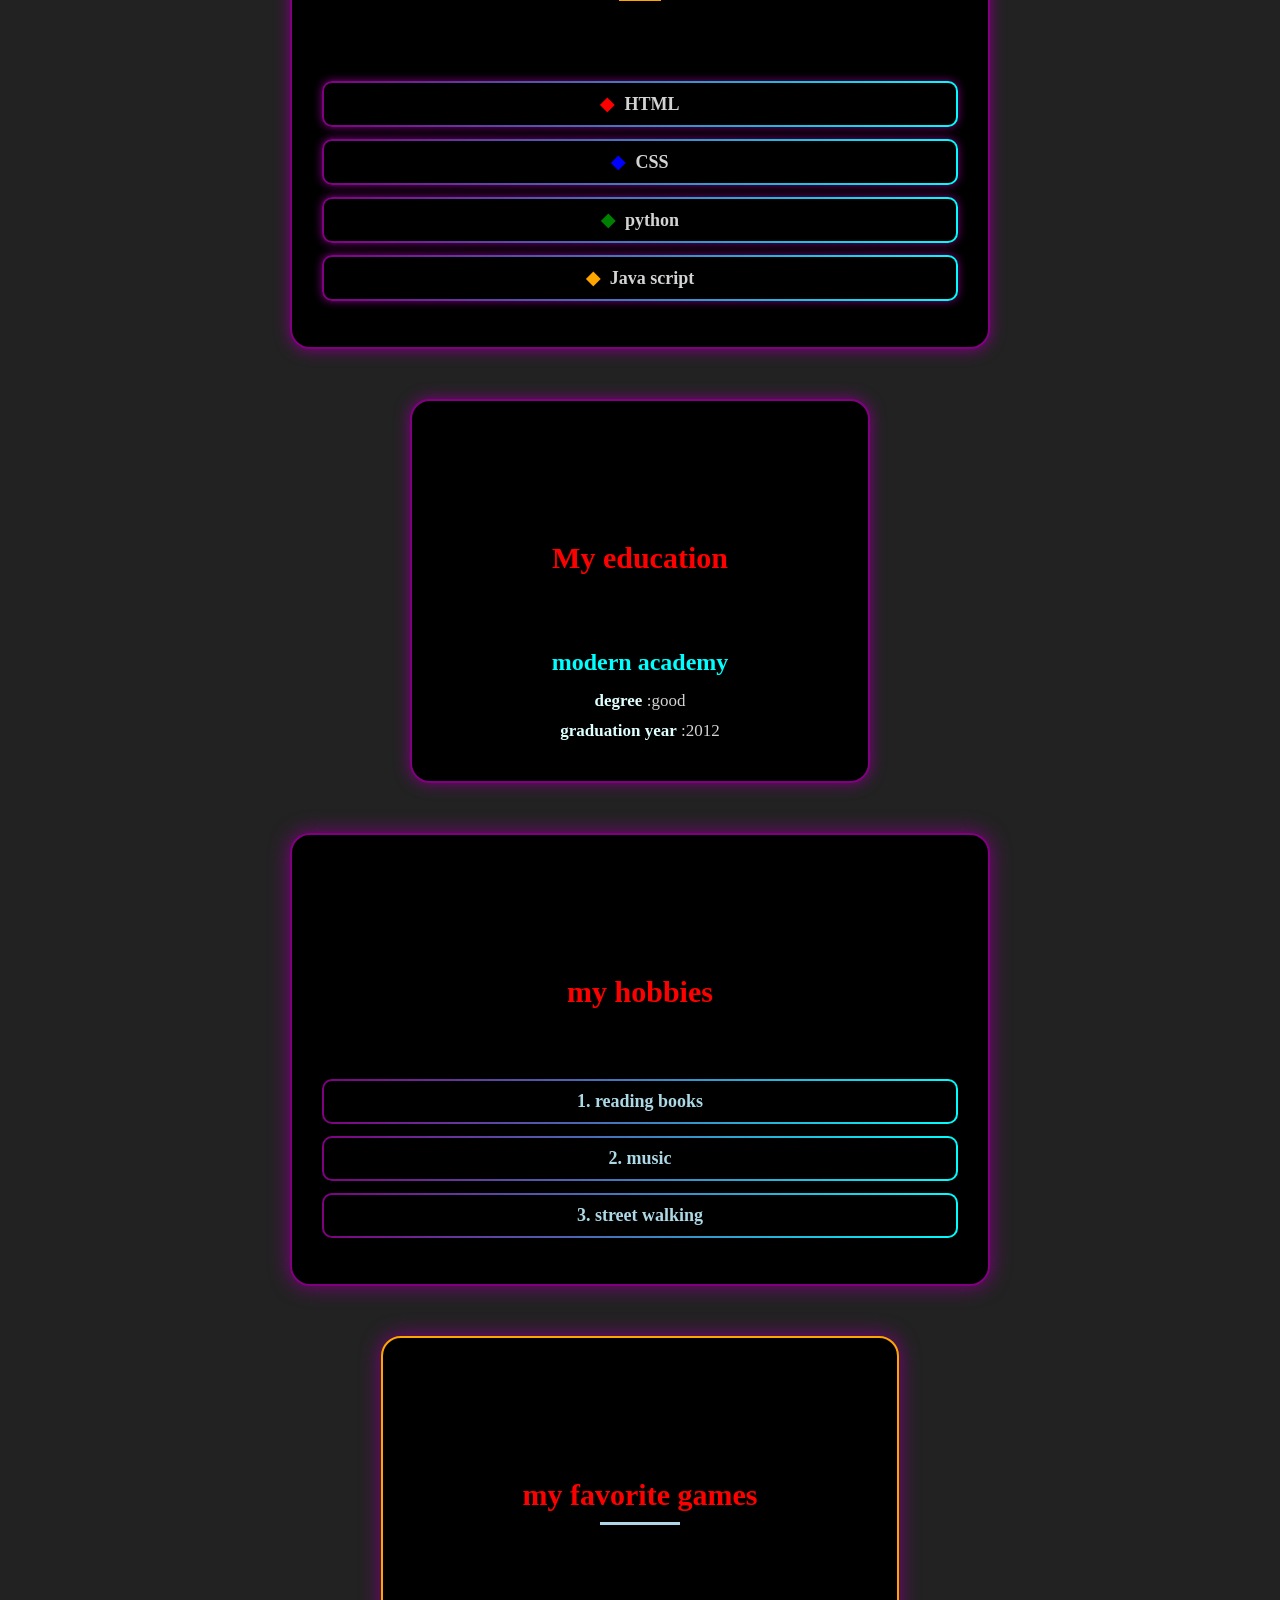
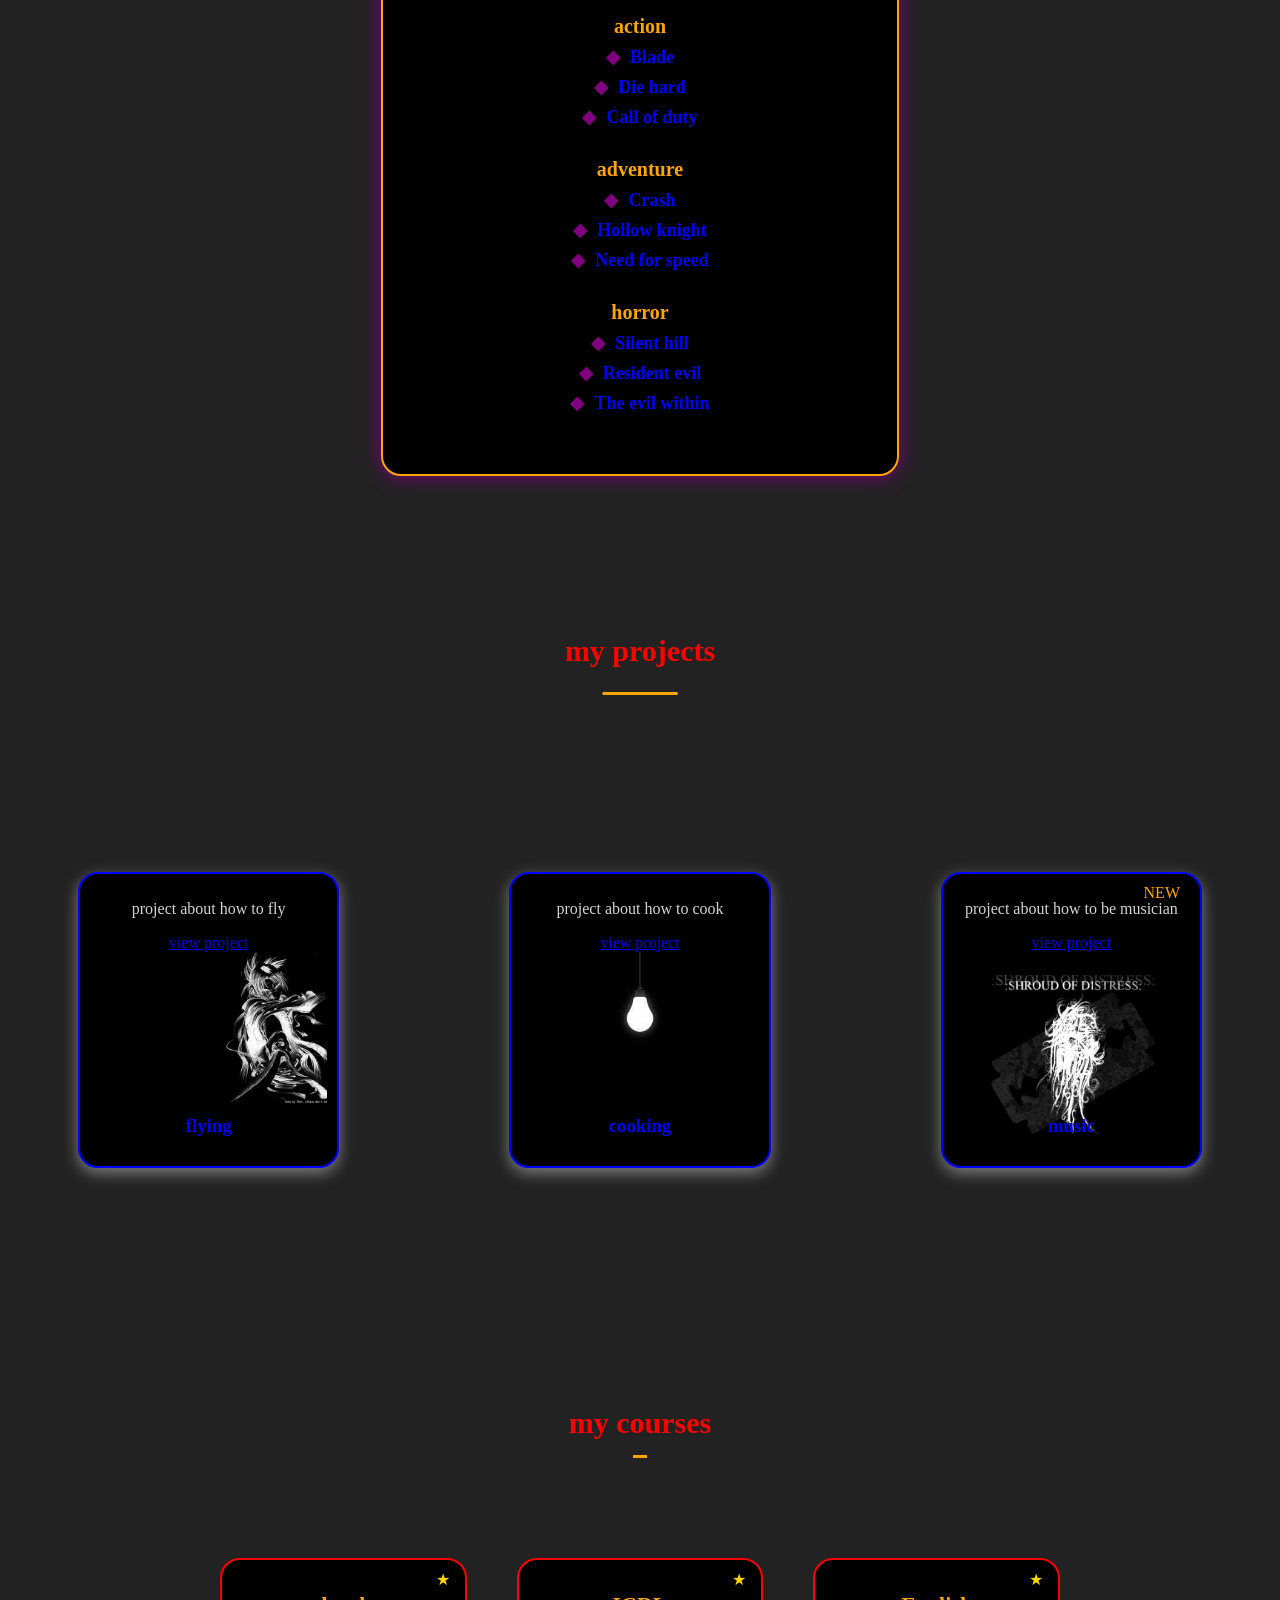
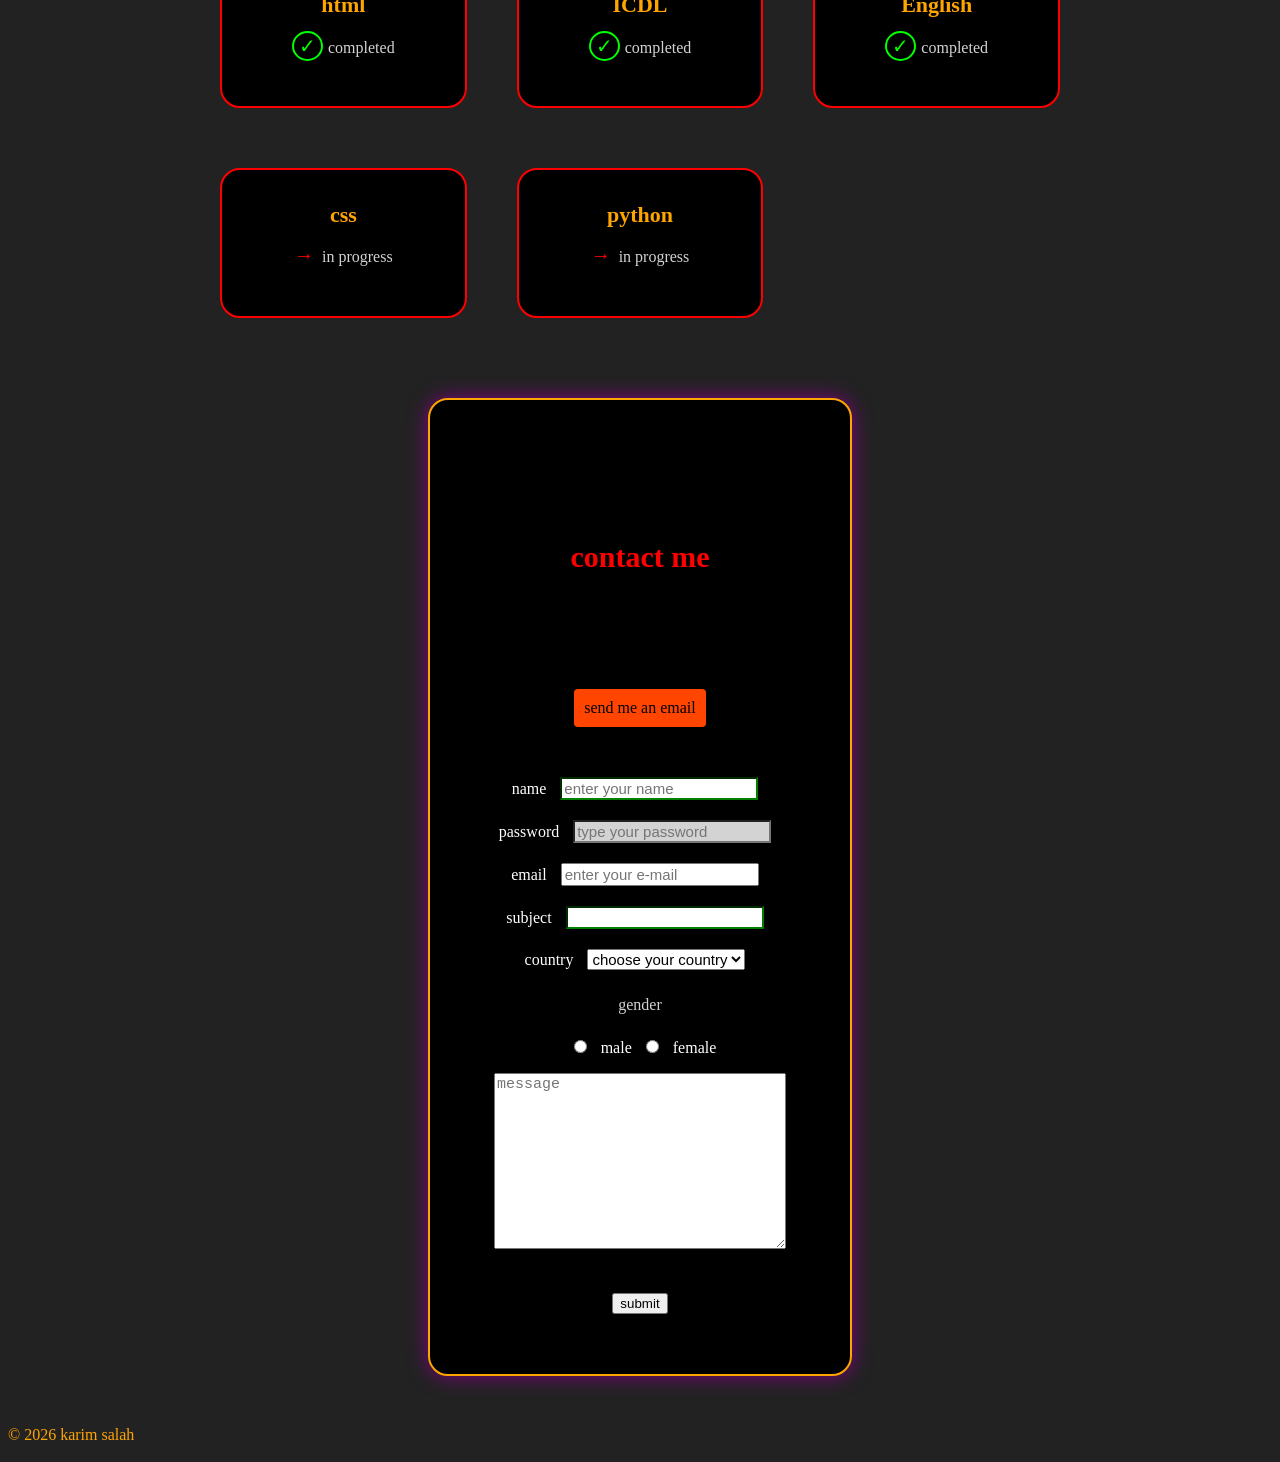
==== commit 0036df93: "update portfolio" ====
--- a/portfolio.html
+++ b/portfolio.html
@@ -8,7 +8,7 @@
     </head>
     <body>
         <header>
-            <h1>karim mohamed salah</h1>
+            <h1>Karim mohamed salah</h1>
         </header>
         
         <nav>
